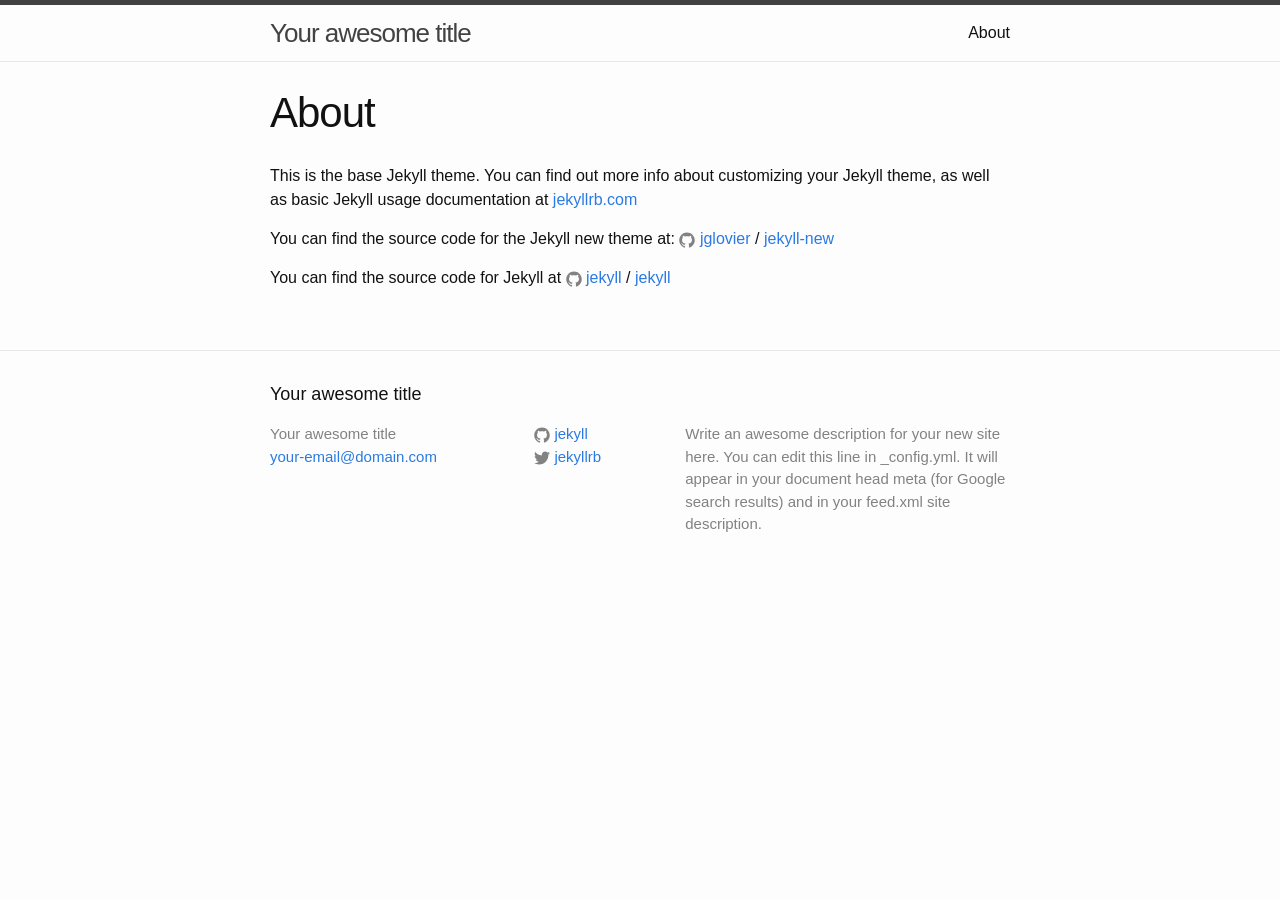
==== about/index.html @ 13f6994e "Updated site pages using jekyll" ====
<!DOCTYPE html>
<html>

  <head>
  <meta charset="utf-8">
  <meta http-equiv="X-UA-Compatible" content="IE=edge">
  <meta name="viewport" content="width=device-width, initial-scale=1">

  <title>About</title>
  <meta name="description" content="Write an awesome description for your new site here. You can edit this line in _config.yml. It will appear in your document head meta (for Google search results) and in your feed.xml site description.
">

  <link rel="stylesheet" href="/css/main.css">
  <link rel="canonical" href="http://yourdomain.com/about/">
  <link rel="alternate" type="application/rss+xml" title="Your awesome title" href="http://yourdomain.com/feed.xml">
</head>


  <body>

    <header class="site-header">

  <div class="wrapper">

    <a class="site-title" href="/">Your awesome title</a>

    <nav class="site-nav">
      <a href="#" class="menu-icon">
        <svg viewBox="0 0 18 15">
          <path fill="#424242" d="M18,1.484c0,0.82-0.665,1.484-1.484,1.484H1.484C0.665,2.969,0,2.304,0,1.484l0,0C0,0.665,0.665,0,1.484,0 h15.031C17.335,0,18,0.665,18,1.484L18,1.484z"/>
          <path fill="#424242" d="M18,7.516C18,8.335,17.335,9,16.516,9H1.484C0.665,9,0,8.335,0,7.516l0,0c0-0.82,0.665-1.484,1.484-1.484 h15.031C17.335,6.031,18,6.696,18,7.516L18,7.516z"/>
          <path fill="#424242" d="M18,13.516C18,14.335,17.335,15,16.516,15H1.484C0.665,15,0,14.335,0,13.516l0,0 c0-0.82,0.665-1.484,1.484-1.484h15.031C17.335,12.031,18,12.696,18,13.516L18,13.516z"/>
        </svg>
      </a>

      <div class="trigger">
        
          
          <a class="page-link" href="/about/">About</a>
          
        
          
        
          
        
          
        
      </div>
    </nav>

  </div>

</header>


    <div class="page-content">
      <div class="wrapper">
        <article class="post">

  <header class="post-header">
    <h1 class="post-title">About</h1>
  </header>

  <div class="post-content">
    <p>This is the base Jekyll theme. You can find out more info about customizing your Jekyll theme, as well as basic Jekyll usage documentation at <a href="http://jekyllrb.com/">jekyllrb.com</a></p>

<p>You can find the source code for the Jekyll new theme at:
<a href="https://github.com/jglovier"><span class="icon icon--github"><svg viewbox="0 0 16 16"><path fill="#828282" d="M7.999,0.431c-4.285,0-7.76,3.474-7.76,7.761 c0,3.428,2.223,6.337,5.307,7.363c0.388,0.071,0.53-0.168,0.53-0.374c0-0.184-0.007-0.672-0.01-1.32 c-2.159,0.469-2.614-1.04-2.614-1.04c-0.353-0.896-0.862-1.135-0.862-1.135c-0.705-0.481,0.053-0.472,0.053-0.472 c0.779,0.055,1.189,0.8,1.189,0.8c0.692,1.186,1.816,0.843,2.258,0.645c0.071-0.502,0.271-0.843,0.493-1.037 C4.86,11.425,3.049,10.76,3.049,7.786c0-0.847,0.302-1.54,0.799-2.082C3.768,5.507,3.501,4.718,3.924,3.65 c0,0,0.652-0.209,2.134,0.796C6.677,4.273,7.34,4.187,8,4.184c0.659,0.003,1.323,0.089,1.943,0.261 c1.482-1.004,2.132-0.796,2.132-0.796c0.423,1.068,0.157,1.857,0.077,2.054c0.497,0.542,0.798,1.235,0.798,2.082 c0,2.981-1.814,3.637-3.543,3.829c0.279,0.24,0.527,0.713,0.527,1.437c0,1.037-0.01,1.874-0.01,2.129 c0,0.208,0.14,0.449,0.534,0.373c3.081-1.028,5.302-3.935,5.302-7.362C15.76,3.906,12.285,0.431,7.999,0.431z"></path></svg>
</span><span class="username">jglovier</span></a>
 /
<a href="https://github.com/jglovier/jekyll-new">jekyll-new</a></p>

<p>You can find the source code for Jekyll at
<a href="https://github.com/jekyll"><span class="icon icon--github"><svg viewbox="0 0 16 16"><path fill="#828282" d="M7.999,0.431c-4.285,0-7.76,3.474-7.76,7.761 c0,3.428,2.223,6.337,5.307,7.363c0.388,0.071,0.53-0.168,0.53-0.374c0-0.184-0.007-0.672-0.01-1.32 c-2.159,0.469-2.614-1.04-2.614-1.04c-0.353-0.896-0.862-1.135-0.862-1.135c-0.705-0.481,0.053-0.472,0.053-0.472 c0.779,0.055,1.189,0.8,1.189,0.8c0.692,1.186,1.816,0.843,2.258,0.645c0.071-0.502,0.271-0.843,0.493-1.037 C4.86,11.425,3.049,10.76,3.049,7.786c0-0.847,0.302-1.54,0.799-2.082C3.768,5.507,3.501,4.718,3.924,3.65 c0,0,0.652-0.209,2.134,0.796C6.677,4.273,7.34,4.187,8,4.184c0.659,0.003,1.323,0.089,1.943,0.261 c1.482-1.004,2.132-0.796,2.132-0.796c0.423,1.068,0.157,1.857,0.077,2.054c0.497,0.542,0.798,1.235,0.798,2.082 c0,2.981-1.814,3.637-3.543,3.829c0.279,0.24,0.527,0.713,0.527,1.437c0,1.037-0.01,1.874-0.01,2.129 c0,0.208,0.14,0.449,0.534,0.373c3.081-1.028,5.302-3.935,5.302-7.362C15.76,3.906,12.285,0.431,7.999,0.431z"></path></svg>
</span><span class="username">jekyll</span></a>
 /
<a href="https://github.com/jekyll/jekyll">jekyll</a></p>

  </div>

</article>

      </div>
    </div>

    <footer class="site-footer">

  <div class="wrapper">

    <h2 class="footer-heading">Your awesome title</h2>

    <div class="footer-col-wrapper">
      <div class="footer-col footer-col-1">
        <ul class="contact-list">
          <li>Your awesome title</li>
          <li><a href="mailto:your-email@domain.com">your-email@domain.com</a></li>
        </ul>
      </div>

      <div class="footer-col footer-col-2">
        <ul class="social-media-list">
          
          <li>
            <a href="https://github.com/jekyll"><span class="icon icon--github"><svg viewBox="0 0 16 16"><path fill="#828282" d="M7.999,0.431c-4.285,0-7.76,3.474-7.76,7.761 c0,3.428,2.223,6.337,5.307,7.363c0.388,0.071,0.53-0.168,0.53-0.374c0-0.184-0.007-0.672-0.01-1.32 c-2.159,0.469-2.614-1.04-2.614-1.04c-0.353-0.896-0.862-1.135-0.862-1.135c-0.705-0.481,0.053-0.472,0.053-0.472 c0.779,0.055,1.189,0.8,1.189,0.8c0.692,1.186,1.816,0.843,2.258,0.645c0.071-0.502,0.271-0.843,0.493-1.037 C4.86,11.425,3.049,10.76,3.049,7.786c0-0.847,0.302-1.54,0.799-2.082C3.768,5.507,3.501,4.718,3.924,3.65 c0,0,0.652-0.209,2.134,0.796C6.677,4.273,7.34,4.187,8,4.184c0.659,0.003,1.323,0.089,1.943,0.261 c1.482-1.004,2.132-0.796,2.132-0.796c0.423,1.068,0.157,1.857,0.077,2.054c0.497,0.542,0.798,1.235,0.798,2.082 c0,2.981-1.814,3.637-3.543,3.829c0.279,0.24,0.527,0.713,0.527,1.437c0,1.037-0.01,1.874-0.01,2.129 c0,0.208,0.14,0.449,0.534,0.373c3.081-1.028,5.302-3.935,5.302-7.362C15.76,3.906,12.285,0.431,7.999,0.431z"/></svg>
</span><span class="username">jekyll</span></a>

          </li>
          

          
          <li>
            <a href="https://twitter.com/jekyllrb"><span class="icon icon--twitter"><svg viewBox="0 0 16 16"><path fill="#828282" d="M15.969,3.058c-0.586,0.26-1.217,0.436-1.878,0.515c0.675-0.405,1.194-1.045,1.438-1.809c-0.632,0.375-1.332,0.647-2.076,0.793c-0.596-0.636-1.446-1.033-2.387-1.033c-1.806,0-3.27,1.464-3.27,3.27 c0,0.256,0.029,0.506,0.085,0.745C5.163,5.404,2.753,4.102,1.14,2.124C0.859,2.607,0.698,3.168,0.698,3.767 c0,1.134,0.577,2.135,1.455,2.722C1.616,6.472,1.112,6.325,0.671,6.08c0,0.014,0,0.027,0,0.041c0,1.584,1.127,2.906,2.623,3.206 C3.02,9.402,2.731,9.442,2.433,9.442c-0.211,0-0.416-0.021-0.615-0.059c0.416,1.299,1.624,2.245,3.055,2.271 c-1.119,0.877-2.529,1.4-4.061,1.4c-0.264,0-0.524-0.015-0.78-0.046c1.447,0.928,3.166,1.469,5.013,1.469 c6.015,0,9.304-4.983,9.304-9.304c0-0.142-0.003-0.283-0.009-0.423C14.976,4.29,15.531,3.714,15.969,3.058z"/></svg>
</span><span class="username">jekyllrb</span></a>

          </li>
          
        </ul>
      </div>

      <div class="footer-col footer-col-3">
        <p>Write an awesome description for your new site here. You can edit this line in _config.yml. It will appear in your document head meta (for Google search results) and in your feed.xml site description.
</p>
      </div>
    </div>

  </div>

</footer>


  </body>

</html>
---- css/main.css ----
/**
 * Reset some basic elements
 */
body, h1, h2, h3, h4, h5, h6,
p, blockquote, pre, hr,
dl, dd, ol, ul, figure {
  margin: 0;
  padding: 0; }

/**
 * Basic styling
 */
body {
  font: 400 16px/1.5 "Helvetica Neue", Helvetica, Arial, sans-serif;
  color: #111;
  background-color: #fdfdfd;
  -webkit-text-size-adjust: 100%;
  -webkit-font-feature-settings: "kern" 1;
  -moz-font-feature-settings: "kern" 1;
  -o-font-feature-settings: "kern" 1;
  font-feature-settings: "kern" 1;
  font-kerning: normal; }

/**
 * Set `margin-bottom` to maintain vertical rhythm
 */
h1, h2, h3, h4, h5, h6,
p, blockquote, pre,
ul, ol, dl, figure,
.highlight {
  margin-bottom: 15px; }

/**
 * Images
 */
img {
  max-width: 100%;
  vertical-align: middle; }

/**
 * Figures
 */
figure > img {
  display: block; }

figcaption {
  font-size: 14px; }

/**
 * Lists
 */
ul, ol {
  margin-left: 30px; }

li > ul,
li > ol {
  margin-bottom: 0; }

/**
 * Headings
 */
h1, h2, h3, h4, h5, h6 {
  font-weight: 400; }

/**
 * Links
 */
a {
  color: #2a7ae2;
  text-decoration: none; }
  a:visited {
    color: #1756a9; }
  a:hover {
    color: #111;
    text-decoration: underline; }

/**
 * Blockquotes
 */
blockquote {
  color: #828282;
  border-left: 4px solid #e8e8e8;
  padding-left: 15px;
  font-size: 18px;
  letter-spacing: -1px;
  font-style: italic; }
  blockquote > :last-child {
    margin-bottom: 0; }

/**
 * Code formatting
 */
pre,
code {
  font-size: 15px;
  border: 1px solid #e8e8e8;
  border-radius: 3px;
  background-color: #eef; }

code {
  padding: 1px 5px; }

pre {
  padding: 8px 12px;
  overflow-x: auto; }
  pre > code {
    border: 0;
    padding-right: 0;
    padding-left: 0; }

/**
 * Wrapper
 */
.wrapper {
  max-width: -webkit-calc(800px - (30px * 2));
  max-width: calc(800px - (30px * 2));
  margin-right: auto;
  margin-left: auto;
  padding-right: 30px;
  padding-left: 30px; }
  @media screen and (max-width: 800px) {
    .wrapper {
      max-width: -webkit-calc(800px - (30px));
      max-width: calc(800px - (30px));
      padding-right: 15px;
      padding-left: 15px; } }

/**
 * Clearfix
 */
.wrapper:after, .footer-col-wrapper:after {
  content: "";
  display: table;
  clear: both; }

/**
 * Icons
 */
.icon > svg {
  display: inline-block;
  width: 16px;
  height: 16px;
  vertical-align: middle; }
  .icon > svg path {
    fill: #828282; }

/**
 * Site header
 */
.site-header {
  border-top: 5px solid #424242;
  border-bottom: 1px solid #e8e8e8;
  min-height: 56px;
  position: relative; }

.site-title {
  font-size: 26px;
  font-weight: 300;
  line-height: 56px;
  letter-spacing: -1px;
  margin-bottom: 0;
  float: left; }
  .site-title, .site-title:visited {
    color: #424242; }

.site-nav {
  float: right;
  line-height: 56px; }
  .site-nav .menu-icon {
    display: none; }
  .site-nav .page-link {
    color: #111;
    line-height: 1.5; }
    .site-nav .page-link:not(:last-child) {
      margin-right: 20px; }
  @media screen and (max-width: 600px) {
    .site-nav {
      position: absolute;
      top: 9px;
      right: 15px;
      background-color: #fdfdfd;
      border: 1px solid #e8e8e8;
      border-radius: 5px;
      text-align: right; }
      .site-nav .menu-icon {
        display: block;
        float: right;
        width: 36px;
        height: 26px;
        line-height: 0;
        padding-top: 10px;
        text-align: center; }
        .site-nav .menu-icon > svg {
          width: 18px;
          height: 15px; }
          .site-nav .menu-icon > svg path {
            fill: #424242; }
      .site-nav .trigger {
        clear: both;
        display: none; }
      .site-nav:hover .trigger {
        display: block;
        padding-bottom: 5px; }
      .site-nav .page-link {
        display: block;
        padding: 5px 10px;
        margin-left: 20px; }
        .site-nav .page-link:not(:last-child) {
          margin-right: 0; } }

/**
 * Site footer
 */
.site-footer {
  border-top: 1px solid #e8e8e8;
  padding: 30px 0; }

.footer-heading {
  font-size: 18px;
  margin-bottom: 15px; }

.contact-list,
.social-media-list {
  list-style: none;
  margin-left: 0; }

.footer-col-wrapper {
  font-size: 15px;
  color: #828282;
  margin-left: -15px; }

.footer-col {
  float: left;
  margin-bottom: 15px;
  padding-left: 15px; }

.footer-col-1 {
  width: -webkit-calc(35% - (30px / 2));
  width: calc(35% - (30px / 2)); }

.footer-col-2 {
  width: -webkit-calc(20% - (30px / 2));
  width: calc(20% - (30px / 2)); }

.footer-col-3 {
  width: -webkit-calc(45% - (30px / 2));
  width: calc(45% - (30px / 2)); }

@media screen and (max-width: 800px) {
  .footer-col-1,
  .footer-col-2 {
    width: -webkit-calc(50% - (30px / 2));
    width: calc(50% - (30px / 2)); }

  .footer-col-3 {
    width: -webkit-calc(100% - (30px / 2));
    width: calc(100% - (30px / 2)); } }
@media screen and (max-width: 600px) {
  .footer-col {
    float: none;
    width: -webkit-calc(100% - (30px / 2));
    width: calc(100% - (30px / 2)); } }
/**
 * Page content
 */
.page-content {
  padding: 30px 0; }

.page-heading {
  font-size: 20px; }

.post-list {
  margin-left: 0;
  list-style: none; }
  .post-list > li {
    margin-bottom: 30px; }

.post-meta {
  font-size: 14px;
  color: #828282; }

.post-link {
  display: block;
  font-size: 24px; }

/**
 * Posts
 */
.post-header {
  margin-bottom: 30px; }

.post-title {
  font-size: 42px;
  letter-spacing: -1px;
  line-height: 1; }
  @media screen and (max-width: 800px) {
    .post-title {
      font-size: 36px; } }

.post-content {
  margin-bottom: 30px; }
  .post-content h2 {
    font-size: 32px; }
    @media screen and (max-width: 800px) {
      .post-content h2 {
        font-size: 28px; } }
  .post-content h3 {
    font-size: 26px; }
    @media screen and (max-width: 800px) {
      .post-content h3 {
        font-size: 22px; } }
  .post-content h4 {
    font-size: 20px; }
    @media screen and (max-width: 800px) {
      .post-content h4 {
        font-size: 18px; } }

/**
 * Syntax highlighting styles
 */
.highlight {
  background: #fff; }
  .highlighter-rouge .highlight {
    background: #eef; }
  .highlight .c {
    color: #998;
    font-style: italic; }
  .highlight .err {
    color: #a61717;
    background-color: #e3d2d2; }
  .highlight .k {
    font-weight: bold; }
  .highlight .o {
    font-weight: bold; }
  .highlight .cm {
    color: #998;
    font-style: italic; }
  .highlight .cp {
    color: #999;
    font-weight: bold; }
  .highlight .c1 {
    color: #998;
    font-style: italic; }
  .highlight .cs {
    color: #999;
    font-weight: bold;
    font-style: italic; }
  .highlight .gd {
    color: #000;
    background-color: #fdd; }
  .highlight .gd .x {
    color: #000;
    background-color: #faa; }
  .highlight .ge {
    font-style: italic; }
  .highlight .gr {
    color: #a00; }
  .highlight .gh {
    color: #999; }
  .highlight .gi {
    color: #000;
    background-color: #dfd; }
  .highlight .gi .x {
    color: #000;
    background-color: #afa; }
  .highlight .go {
    color: #888; }
  .highlight .gp {
    color: #555; }
  .highlight .gs {
    font-weight: bold; }
  .highlight .gu {
    color: #aaa; }
  .highlight .gt {
    color: #a00; }
  .highlight .kc {
    font-weight: bold; }
  .highlight .kd {
    font-weight: bold; }
  .highlight .kp {
    font-weight: bold; }
  .highlight .kr {
    font-weight: bold; }
  .highlight .kt {
    color: #458;
    font-weight: bold; }
  .highlight .m {
    color: #099; }
  .highlight .s {
    color: #d14; }
  .highlight .na {
    color: #008080; }
  .highlight .nb {
    color: #0086B3; }
  .highlight .nc {
    color: #458;
    font-weight: bold; }
  .highlight .no {
    color: #008080; }
  .highlight .ni {
    color: #800080; }
  .highlight .ne {
    color: #900;
    font-weight: bold; }
  .highlight .nf {
    color: #900;
    font-weight: bold; }
  .highlight .nn {
    color: #555; }
  .highlight .nt {
    color: #000080; }
  .highlight .nv {
    color: #008080; }
  .highlight .ow {
    font-weight: bold; }
  .highlight .w {
    color: #bbb; }
  .highlight .mf {
    color: #099; }
  .highlight .mh {
    color: #099; }
  .highlight .mi {
    color: #099; }
  .highlight .mo {
    color: #099; }
  .highlight .sb {
    color: #d14; }
  .highlight .sc {
    color: #d14; }
  .highlight .sd {
    color: #d14; }
  .highlight .s2 {
    color: #d14; }
  .highlight .se {
    color: #d14; }
  .highlight .sh {
    color: #d14; }
  .highlight .si {
    color: #d14; }
  .highlight .sx {
    color: #d14; }
  .highlight .sr {
    color: #009926; }
  .highlight .s1 {
    color: #d14; }
  .highlight .ss {
    color: #990073; }
  .highlight .bp {
    color: #999; }
  .highlight .vc {
    color: #008080; }
  .highlight .vg {
    color: #008080; }
  .highlight .vi {
    color: #008080; }
  .highlight .il {
    color: #099; }
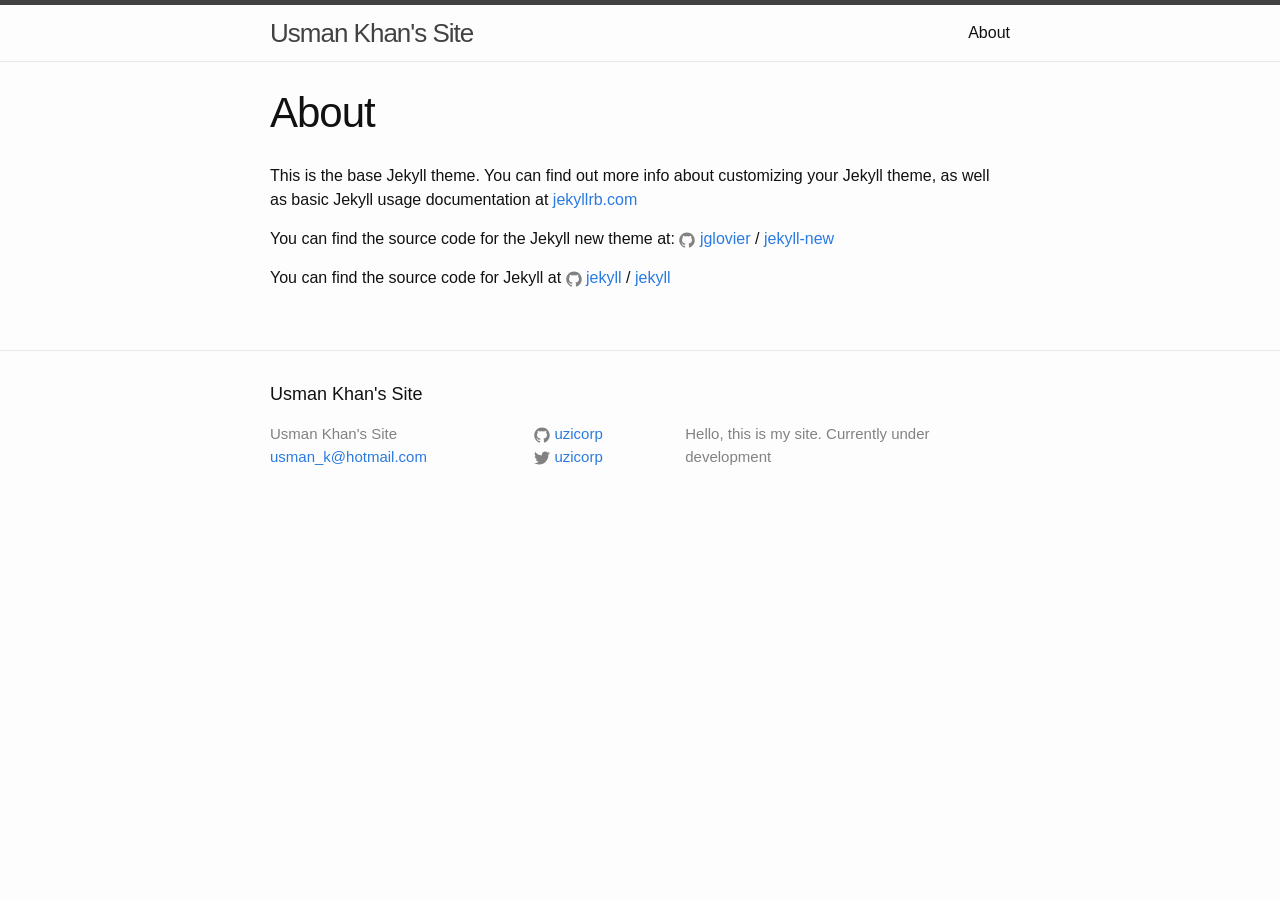
==== commit d5697f76: "First update for customisation" ====
--- a/about/index.html
+++ b/about/index.html
@@ -7,12 +7,12 @@
   <meta name="viewport" content="width=device-width, initial-scale=1">
 
   <title>About</title>
-  <meta name="description" content="Write an awesome description for your new site here. You can edit this line in _config.yml. It will appear in your document head meta (for Google search results) and in your feed.xml site description.
+  <meta name="description" content="Hello, this is my site. Currently under development
 ">
 
   <link rel="stylesheet" href="/css/main.css">
   <link rel="canonical" href="http://yourdomain.com/about/">
-  <link rel="alternate" type="application/rss+xml" title="Your awesome title" href="http://yourdomain.com/feed.xml">
+  <link rel="alternate" type="application/rss+xml" title="Usman Khan's Site" href="http://yourdomain.com/feed.xml">
 </head>
 
 
@@ -22,7 +22,7 @@
 
   <div class="wrapper">
 
-    <a class="site-title" href="/">Your awesome title</a>
+    <a class="site-title" href="/">Usman Khan's Site</a>
 
     <nav class="site-nav">
       <a href="#" class="menu-icon">
@@ -87,13 +87,13 @@
 
   <div class="wrapper">
 
-    <h2 class="footer-heading">Your awesome title</h2>
+    <h2 class="footer-heading">Usman Khan's Site</h2>
 
     <div class="footer-col-wrapper">
       <div class="footer-col footer-col-1">
         <ul class="contact-list">
-          <li>Your awesome title</li>
-          <li><a href="mailto:your-email@domain.com">your-email@domain.com</a></li>
+          <li>Usman Khan's Site</li>
+          <li><a href="mailto:usman_k@hotmail.com">usman_k@hotmail.com</a></li>
         </ul>
       </div>
 
@@ -101,16 +101,16 @@
         <ul class="social-media-list">
           
           <li>
-            <a href="https://github.com/jekyll"><span class="icon icon--github"><svg viewBox="0 0 16 16"><path fill="#828282" d="M7.999,0.431c-4.285,0-7.76,3.474-7.76,7.761 c0,3.428,2.223,6.337,5.307,7.363c0.388,0.071,0.53-0.168,0.53-0.374c0-0.184-0.007-0.672-0.01-1.32 c-2.159,0.469-2.614-1.04-2.614-1.04c-0.353-0.896-0.862-1.135-0.862-1.135c-0.705-0.481,0.053-0.472,0.053-0.472 c0.779,0.055,1.189,0.8,1.189,0.8c0.692,1.186,1.816,0.843,2.258,0.645c0.071-0.502,0.271-0.843,0.493-1.037 C4.86,11.425,3.049,10.76,3.049,7.786c0-0.847,0.302-1.54,0.799-2.082C3.768,5.507,3.501,4.718,3.924,3.65 c0,0,0.652-0.209,2.134,0.796C6.677,4.273,7.34,4.187,8,4.184c0.659,0.003,1.323,0.089,1.943,0.261 c1.482-1.004,2.132-0.796,2.132-0.796c0.423,1.068,0.157,1.857,0.077,2.054c0.497,0.542,0.798,1.235,0.798,2.082 c0,2.981-1.814,3.637-3.543,3.829c0.279,0.24,0.527,0.713,0.527,1.437c0,1.037-0.01,1.874-0.01,2.129 c0,0.208,0.14,0.449,0.534,0.373c3.081-1.028,5.302-3.935,5.302-7.362C15.76,3.906,12.285,0.431,7.999,0.431z"/></svg>
-</span><span class="username">jekyll</span></a>
+            <a href="https://github.com/uzicorp"><span class="icon icon--github"><svg viewBox="0 0 16 16"><path fill="#828282" d="M7.999,0.431c-4.285,0-7.76,3.474-7.76,7.761 c0,3.428,2.223,6.337,5.307,7.363c0.388,0.071,0.53-0.168,0.53-0.374c0-0.184-0.007-0.672-0.01-1.32 c-2.159,0.469-2.614-1.04-2.614-1.04c-0.353-0.896-0.862-1.135-0.862-1.135c-0.705-0.481,0.053-0.472,0.053-0.472 c0.779,0.055,1.189,0.8,1.189,0.8c0.692,1.186,1.816,0.843,2.258,0.645c0.071-0.502,0.271-0.843,0.493-1.037 C4.86,11.425,3.049,10.76,3.049,7.786c0-0.847,0.302-1.54,0.799-2.082C3.768,5.507,3.501,4.718,3.924,3.65 c0,0,0.652-0.209,2.134,0.796C6.677,4.273,7.34,4.187,8,4.184c0.659,0.003,1.323,0.089,1.943,0.261 c1.482-1.004,2.132-0.796,2.132-0.796c0.423,1.068,0.157,1.857,0.077,2.054c0.497,0.542,0.798,1.235,0.798,2.082 c0,2.981-1.814,3.637-3.543,3.829c0.279,0.24,0.527,0.713,0.527,1.437c0,1.037-0.01,1.874-0.01,2.129 c0,0.208,0.14,0.449,0.534,0.373c3.081-1.028,5.302-3.935,5.302-7.362C15.76,3.906,12.285,0.431,7.999,0.431z"/></svg>
+</span><span class="username">uzicorp</span></a>
 
           </li>
           
 
           
           <li>
-            <a href="https://twitter.com/jekyllrb"><span class="icon icon--twitter"><svg viewBox="0 0 16 16"><path fill="#828282" d="M15.969,3.058c-0.586,0.26-1.217,0.436-1.878,0.515c0.675-0.405,1.194-1.045,1.438-1.809c-0.632,0.375-1.332,0.647-2.076,0.793c-0.596-0.636-1.446-1.033-2.387-1.033c-1.806,0-3.27,1.464-3.27,3.27 c0,0.256,0.029,0.506,0.085,0.745C5.163,5.404,2.753,4.102,1.14,2.124C0.859,2.607,0.698,3.168,0.698,3.767 c0,1.134,0.577,2.135,1.455,2.722C1.616,6.472,1.112,6.325,0.671,6.08c0,0.014,0,0.027,0,0.041c0,1.584,1.127,2.906,2.623,3.206 C3.02,9.402,2.731,9.442,2.433,9.442c-0.211,0-0.416-0.021-0.615-0.059c0.416,1.299,1.624,2.245,3.055,2.271 c-1.119,0.877-2.529,1.4-4.061,1.4c-0.264,0-0.524-0.015-0.78-0.046c1.447,0.928,3.166,1.469,5.013,1.469 c6.015,0,9.304-4.983,9.304-9.304c0-0.142-0.003-0.283-0.009-0.423C14.976,4.29,15.531,3.714,15.969,3.058z"/></svg>
-</span><span class="username">jekyllrb</span></a>
+            <a href="https://twitter.com/uzicorp"><span class="icon icon--twitter"><svg viewBox="0 0 16 16"><path fill="#828282" d="M15.969,3.058c-0.586,0.26-1.217,0.436-1.878,0.515c0.675-0.405,1.194-1.045,1.438-1.809c-0.632,0.375-1.332,0.647-2.076,0.793c-0.596-0.636-1.446-1.033-2.387-1.033c-1.806,0-3.27,1.464-3.27,3.27 c0,0.256,0.029,0.506,0.085,0.745C5.163,5.404,2.753,4.102,1.14,2.124C0.859,2.607,0.698,3.168,0.698,3.767 c0,1.134,0.577,2.135,1.455,2.722C1.616,6.472,1.112,6.325,0.671,6.08c0,0.014,0,0.027,0,0.041c0,1.584,1.127,2.906,2.623,3.206 C3.02,9.402,2.731,9.442,2.433,9.442c-0.211,0-0.416-0.021-0.615-0.059c0.416,1.299,1.624,2.245,3.055,2.271 c-1.119,0.877-2.529,1.4-4.061,1.4c-0.264,0-0.524-0.015-0.78-0.046c1.447,0.928,3.166,1.469,5.013,1.469 c6.015,0,9.304-4.983,9.304-9.304c0-0.142-0.003-0.283-0.009-0.423C14.976,4.29,15.531,3.714,15.969,3.058z"/></svg>
+</span><span class="username">uzicorp</span></a>
 
           </li>
           
@@ -118,7 +118,7 @@
       </div>
 
       <div class="footer-col footer-col-3">
-        <p>Write an awesome description for your new site here. You can edit this line in _config.yml. It will appear in your document head meta (for Google search results) and in your feed.xml site description.
+        <p>Hello, this is my site. Currently under development
 </p>
       </div>
     </div>
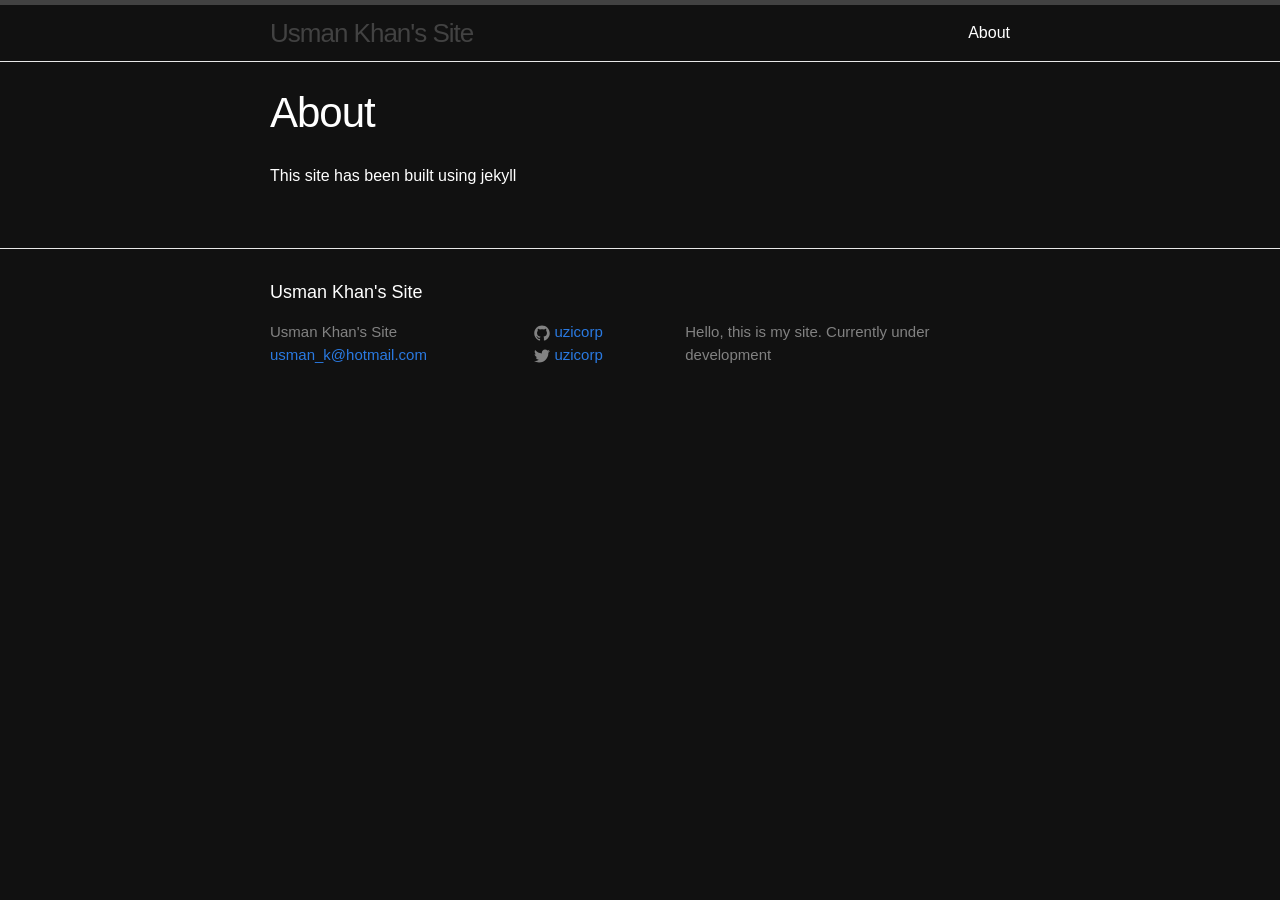
==== commit 1f6884c4: "Updated about page" ====
--- a/about/index.html
+++ b/about/index.html
@@ -62,19 +62,7 @@
   </header>
 
   <div class="post-content">
-    <p>This is the base Jekyll theme. You can find out more info about customizing your Jekyll theme, as well as basic Jekyll usage documentation at <a href="http://jekyllrb.com/">jekyllrb.com</a></p>
-
-<p>You can find the source code for the Jekyll new theme at:
-<a href="https://github.com/jglovier"><span class="icon icon--github"><svg viewbox="0 0 16 16"><path fill="#828282" d="M7.999,0.431c-4.285,0-7.76,3.474-7.76,7.761 c0,3.428,2.223,6.337,5.307,7.363c0.388,0.071,0.53-0.168,0.53-0.374c0-0.184-0.007-0.672-0.01-1.32 c-2.159,0.469-2.614-1.04-2.614-1.04c-0.353-0.896-0.862-1.135-0.862-1.135c-0.705-0.481,0.053-0.472,0.053-0.472 c0.779,0.055,1.189,0.8,1.189,0.8c0.692,1.186,1.816,0.843,2.258,0.645c0.071-0.502,0.271-0.843,0.493-1.037 C4.86,11.425,3.049,10.76,3.049,7.786c0-0.847,0.302-1.54,0.799-2.082C3.768,5.507,3.501,4.718,3.924,3.65 c0,0,0.652-0.209,2.134,0.796C6.677,4.273,7.34,4.187,8,4.184c0.659,0.003,1.323,0.089,1.943,0.261 c1.482-1.004,2.132-0.796,2.132-0.796c0.423,1.068,0.157,1.857,0.077,2.054c0.497,0.542,0.798,1.235,0.798,2.082 c0,2.981-1.814,3.637-3.543,3.829c0.279,0.24,0.527,0.713,0.527,1.437c0,1.037-0.01,1.874-0.01,2.129 c0,0.208,0.14,0.449,0.534,0.373c3.081-1.028,5.302-3.935,5.302-7.362C15.76,3.906,12.285,0.431,7.999,0.431z"></path></svg>
-</span><span class="username">jglovier</span></a>
- /
-<a href="https://github.com/jglovier/jekyll-new">jekyll-new</a></p>
-
-<p>You can find the source code for Jekyll at
-<a href="https://github.com/jekyll"><span class="icon icon--github"><svg viewbox="0 0 16 16"><path fill="#828282" d="M7.999,0.431c-4.285,0-7.76,3.474-7.76,7.761 c0,3.428,2.223,6.337,5.307,7.363c0.388,0.071,0.53-0.168,0.53-0.374c0-0.184-0.007-0.672-0.01-1.32 c-2.159,0.469-2.614-1.04-2.614-1.04c-0.353-0.896-0.862-1.135-0.862-1.135c-0.705-0.481,0.053-0.472,0.053-0.472 c0.779,0.055,1.189,0.8,1.189,0.8c0.692,1.186,1.816,0.843,2.258,0.645c0.071-0.502,0.271-0.843,0.493-1.037 C4.86,11.425,3.049,10.76,3.049,7.786c0-0.847,0.302-1.54,0.799-2.082C3.768,5.507,3.501,4.718,3.924,3.65 c0,0,0.652-0.209,2.134,0.796C6.677,4.273,7.34,4.187,8,4.184c0.659,0.003,1.323,0.089,1.943,0.261 c1.482-1.004,2.132-0.796,2.132-0.796c0.423,1.068,0.157,1.857,0.077,2.054c0.497,0.542,0.798,1.235,0.798,2.082 c0,2.981-1.814,3.637-3.543,3.829c0.279,0.24,0.527,0.713,0.527,1.437c0,1.037-0.01,1.874-0.01,2.129 c0,0.208,0.14,0.449,0.534,0.373c3.081-1.028,5.302-3.935,5.302-7.362C15.76,3.906,12.285,0.431,7.999,0.431z"></path></svg>
-</span><span class="username">jekyll</span></a>
- /
-<a href="https://github.com/jekyll/jekyll">jekyll</a></p>
+    <p>This site has been built using jekyll</p>
 
   </div>
 
--- a/css/main.css
+++ b/css/main.css
@@ -12,8 +12,8 @@
  */
 body {
   font: 400 16px/1.5 "Helvetica Neue", Helvetica, Arial, sans-serif;
-  color: #111;
-  background-color: #fdfdfd;
+  color: #ffffff;
+  background-color: #111111;
   -webkit-text-size-adjust: 100%;
   -webkit-font-feature-settings: "kern" 1;
   -moz-font-feature-settings: "kern" 1;
@@ -71,7 +71,7 @@
   a:visited {
     color: #1756a9; }
   a:hover {
-    color: #111;
+    color: #ffffff;
     text-decoration: underline; }
 
 /**
@@ -169,7 +169,7 @@
   .site-nav .menu-icon {
     display: none; }
   .site-nav .page-link {
-    color: #111;
+    color: #ffffff;
     line-height: 1.5; }
     .site-nav .page-link:not(:last-child) {
       margin-right: 20px; }
@@ -178,7 +178,7 @@
       position: absolute;
       top: 9px;
       right: 15px;
-      background-color: #fdfdfd;
+      background-color: #111111;
       border: 1px solid #e8e8e8;
       border-radius: 5px;
       text-align: right; }
